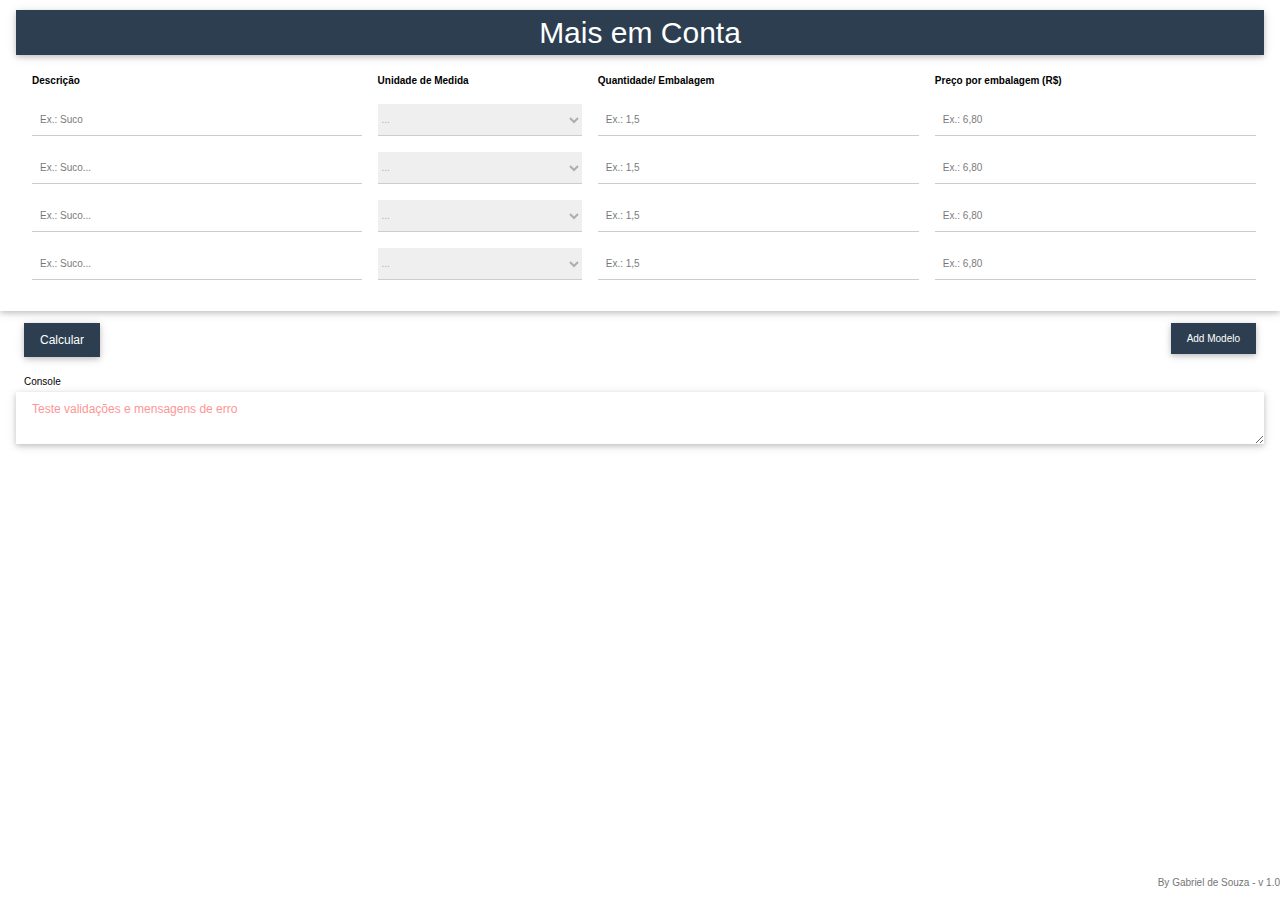
==== index.html @ 3e35a6f6 "Add Project" ====
<!DOCTYPE html>
<html lang="pt-Br">

<head>
    <meta charset="UTF-8">
    <meta http-equiv="X-UA-Compatible" content="ie=edge">

    <!-- PWA related meta tags -->
    <!--  
          <meta name="viewport" content="width=device-width, initial-scale=1.0">
          <meta content="width=device-width, initial-scale=1.0, maximum-scale=1.0, user-scalable=no" name="viewport">
        -->
    <meta content="initial-scale=1.0, maximum-scale=1.0, user-scalable=0" name="viewport">

    <meta name="Description" content="Author: Gabriel de Souza,  
    Occupation: Software Developer, Languages: Abap,  
    Age: 30 years old">

    <!--PWA manifest ANDROID-->
    <link rel="manifest" href="manifest.json">

    <!-- Safari on iOS -->

    <!-- Set title -->
    <meta name="apple-mobile-web-app-title" content="Mais em Conta">

    <!--Set standalone IOS-->
    <meta name="apple-mobile-web-app-capable" content="yes">

    <!--Theme Color IOS-->
    <meta name="apple-mobile-web-app-status-bar-style" content="black">

    <!--Icons IOS-->
    <link rel="apple-touch-icon" sizes="152x152" href="icons/ios/152.png">
    <link rel="apple-touch-icon" sizes="144x144" href="icons/ios/144.png">
    <link rel="apple-touch-icon" sizes="256x256" href="icons/ios/256.png">
    <link rel="apple-touch-icon" sizes="180x180" href="icons/ios/180.png">
    <link rel="apple-touch-icon" sizes="167x167" href="icons/ios/167.png">

    <!--SplashScreen IOS-->
    <link rel="apple-touch-startup-image" href="icons/ios/splash/640x1136.png" media="(device-width: 320px) and (device-height: 568px) and (-webkit-device-pixel-ratio: 2) and (orientation: portrait)">
    <link rel="apple-touch-startup-image" href="icons/ios/splash/750x1294.png" media="(device-width: 375px) and (device-height: 667px) and (-webkit-device-pixel-ratio: 2) and (orientation: portrait)">
    <link rel="apple-touch-startup-image" href="icons/ios/splash/1242x2148.png" media="(device-width: 414px) and (device-height: 736px) and (-webkit-device-pixel-ratio: 3) and (orientation: portrait)">
    <link rel="apple-touch-startup-image" href="icons/ios/splash/1125x2436.png" media="(device-width: 375px) and (device-height: 812px) and (-webkit-device-pixel-ratio: 3) and (orientation: portrait)">
    <link rel="apple-touch-startup-image" href="icons/ios/splash/1536x2048.png" media="(min-device-width: 768px) and (max-device-width: 1024px) and (-webkit-min-device-pixel-ratio: 2) and (orientation: portrait)">
    <link rel="apple-touch-startup-image" href="icons/ios/splash/1668x2224.png" media="(min-device-width: 834px) and (max-device-width: 834px) and (-webkit-min-device-pixel-ratio: 2) and (orientation: portrait)">
    <link rel="apple-touch-startup-image" href="icons/ios/splash/2048x2732.png" media="(min-device-width: 1024px) and (max-device-width: 1024px) and (-webkit-min-device-pixel-ratio: 2) and (orientation: portrait)">


    <!-- Windows related -->
    <!--
    <meta name="msapplication-TileImage" content="icons/icon-144x144.png">
	<meta name="msapplication-TileColor" content="#7FFF00">
	<meta name="theme-color" content="#E0FFFF">
     -->

    <!-- Register service worker -->
    <script src="register-worker.js"></script>


    <title>Mais em Conta</title>

    <!-- Load and run the application -->
    <link rel="stylesheet" href="css/w3.css">
    <link rel="stylesheet" href="css/styles.css">

    <script>
        //Remove as classes css que pintam as linhas de verde
        window.onload = function() {
            for (let i = 1; i <= 4; i++) {
                let linha = document.getElementById('tr_' + i);
                linha.className = "";
            }
        }
    </script>

    <!-- Hotjar Tracking Code for gabrielsouzasys.github.io -->
    <!--    <script>
        (function(h, o, t, j, a, r) {
            h.hj = h.hj || function() {
                (h.hj.q = h.hj.q || []).push(arguments)
            };
            h._hjSettings = {
                hjid: 1033806,
                hjsv: 6
            };
            a = o.getElementsByTagName('head')[0];
            r = o.createElement('script');
            r.async = 1;
            r.src = t + h._hjSettings.hjid + j + h._hjSettings.hjsv;
            a.appendChild(r);
        })(window, document, 'https://static.hotjar.com/c/hotjar-', '.js?sv=');
    </script> -->


    <script src="js/App.js"></script>
    <script src="js/validacao.js"></script>

</head>

<body>
    <div class="w3-container w3-card-2">
        <h2 class="w3-center w3-card-2 gs-grey">Mais em Conta</h2>
        <div class="w3-responsive">
            <table id="myTable" class="w3-table w3-small">
                <thead class="w3-tiny">
                    <tr>
                        <th>Descrição</th>
                        <th>Unidade de Medida</th>
                        <th>Quantidade/ Embalagem</th>
                        <th>Preço por embalagem (R$)</th>
                    </tr>
                </thead>
                <tbody class="w3-tiny">
                    <tr id="tr_1">
                        <td>
                            <input id="desc_0" class="w3-input " value="" placeholder="Ex.: Suco" name="" type="text">
                        </td>
                        <td>
                            <select id="select_0" class="w3-select" name="select01" style="color: #ADADAD" onchange="validaOption()">
                                    <option class="gs-option" value="null" selected="selected">...</option>
                                    <option class="gs-option" value="Lt">Lt  - Litros</option>
                                    <option class="gs-option" value="Ml">Ml  - Mililitros</option>
                                    <option class="gs-option" value="Kg">Kg  - Kilos</option>
                                    <option class="gs-option" value="Gr">Gr  - Gramas</option>
                                    <!-- 
                                        <option class="gs-option" value="Cm">Centímetros</option>
                                        <option class="gs-option" value="Mt">Metros</option>
                                    -->
                                </select>
                        </td>
                        <td>
                            <input id="qtd_0" class="w3-input" placeholder="Ex.: 1,5" name="" type="number" min=0 step="0.0" tooltip="Tamanho da embalagems">
                        </td>
                        <td>
                            <input id="vlr_0" class="w3-input" placeholder="Ex.: 6,80" name="" type="number" step="0,0" hint="valor em Reais">
                        </td>
                    </tr>
                    <tr id="tr_2">
                        <!--   <td>
                            <input id="check_1" class="w3-check w3-tiny" name="checkbox" type="checkbox" checked="true">
                        </td> -->
                        <td>
                            <input id="desc_1" class="w3-input" value="" placeholder="Ex.: Suco..." name="" type="text">
                        </td>
                        <td>
                            <select id="select_1" class="w3-select" name="select01" style="color: #ADADAD" onchange="validaOption()">
                                <option class="gs-option" value="null" selected="selected">...</option>
                                <option class="gs-option" value="Lt">Lt  - Litros</option>
                                <option class="gs-option" value="Ml">Ml  - Mililitros</option>
                                <option class="gs-option" value="Kg">Kg  - Kilos</option>
                                <option class="gs-option" value="Gr">Gr  - Gramas</option>
                                <!-- 
                                    <option class="gs-option" value="Cm">Centímetros</option>
                                    <option class="gs-option" value="Mt">Metros</option>
                               -->
                            </select>
                        </td>
                        <td>
                            <input id="qtd_1" class="w3-input" placeholder="Ex.: 1,5" name="" type="number" min=0 step="0.0" tooltip="Tamanho da embalagems">
                        </td>
                        <td>
                            <input id="vlr_1" class="w3-input" placeholder="Ex.: 6,80" name="" type="number" step="0,0" hint="valor em Reais">
                        </td>
                    </tr>
                    <tr id="tr_3">
                        <!--  <td>
                            <input id="check_2" class="w3-check w3-tiny" name="checkbox" type="checkbox">
                        </td> -->
                        <td>
                            <input id="desc_2" class="w3-input" value="" placeholder="Ex.: Suco..." name="" type="text">
                        </td>
                        <td>
                            <select id="select_2" class="w3-select" name="select01" style="color: #ADADAD" onchange="validaOption()"> 
                                <option class="gs-option" value="null" selected="selected">...</option>
                                <option class="gs-option" value="Lt">Lt  - Litros</option>
                                <option class="gs-option" value="Ml">Ml  - Mililitros</option>
                                <option class="gs-option" value="Kg">Kg  - Kilos</option>
                                <option class="gs-option" value="Gr">Gr  - Gramas</option>
                                <!-- 
                                    <option class="gs-option" value="Cm">Centímetros</option>
                                    <option class="gs-option" value="Mt">Metros</option>
                               -->
                            </select>
                        </td>
                        <td>
                            <input id="qtd_2" class="w3-input" placeholder="Ex.: 1,5" name="" type="number" min=0 step="0.0" tooltip="Tamanho da embalagems">
                        </td>
                        <td>
                            <input id="vlr_2" class="w3-input" placeholder="Ex.: 6,80" name="" type="number" step="0,0" hint="valor em Reais">
                        </td>
                    </tr>
                    <tr id="tr_4">
                        <!--     <td>
                            <input id="check_3" class="w3-check w3-tiny" name="checkbox" type="checkbox">
                        </td> -->
                        <td>
                            <input id="desc_3" class="w3-input" value="" placeholder="Ex.: Suco..." name="" type="text">
                        </td>
                        <td>
                            <select id="select_3" class="w3-select" name="select01" style="color: #ADADAD" onchange="validaOption()">
                                <option class="gs-option" value="null" selected="selected">...</option>
                                <option class="gs-option" value="Lt">Lt  - Litros</option>
                                <option class="gs-option" value="Ml">Ml  - Mililitros</option>
                                <option class="gs-option" value="Kg">Kg  - Kilos</option>
                                <option class="gs-option" value="Gr">Gr  - Gramas</option>
                                <!-- 
                                    <option class="gs-option" value="Cm">Centímetros</option>
                                    <option class="gs-option" value="Mt">Metros</option>
                               -->
                            </select>
                        </td>
                        <td>
                            <input id="qtd_3" class="w3-input" placeholder="Ex.: 1,5" name="" type="number" min=0 step="0.0" tooltip="Tamanho da embalagems">
                        </td>
                        <td>
                            <input id="vlr_3" class="w3-input" placeholder="Ex.: 6,80" name="" type="number" step="0,0" hint="valor em Reais">
                        </td>
                    </tr>

                </tbody>
            </table>
            <br>

            <div class="w3-row">
                <div class="w3-col w3-container" style="width:10%"></div>
                <div class="w3-col w3-container" style="width:80%"></div>
            </div>
        </div>

    </div>
    <div class="w3-row w3-padding-large">

        <button id='gs-btn-calc' class="w3-button w3-card-2 w3-small  gs-grey gs-grey-hover" onclick="startProcess()">Calcular</button>
        <button id='gs-btn-model' class="w3-button w3-card-2 w3-tiny w3-right  gs-grey gs-grey-hover" onclick="setModelo()">Add Modelo</button>

    </div>

    <div class="w3-container">
        <div id="bloco_msg">
            <label class="w3-padding-small w3-tiny">Console</label>
            <textarea class="w3-card w3-input w3-border-0 gs-text-pale-red w3-padding w3-small">Teste validações e mensagens de erro</textarea>
        </div>
        <p class="w3-display-bottomright w3-tiny w3-text-grey">By Gabriel de Souza - v 1.0 </p>
    </div>

</body>

</html>
---- css/styles.css ----
.gs-option {
    color: black;
}

.gs-light-grey {
    color: black;
    background-color: #bdc3c7;
}

.gs-grey {
    color: white;
    background-color: #2c3e50;
}

.gs-green {
    background-color: #22B14C;
}

.gs-grey-hover:hover {
    color: #bdc3c7!important;
    background-color: #2c3e50!important;
}

.gs-text-pale-red {
    color: #fd9696!important;
}

.gs-text-pale-green {
    color: #bffd96!important;
}

.gs-text-pale-yellow {
    color: #fdf396!important;
}
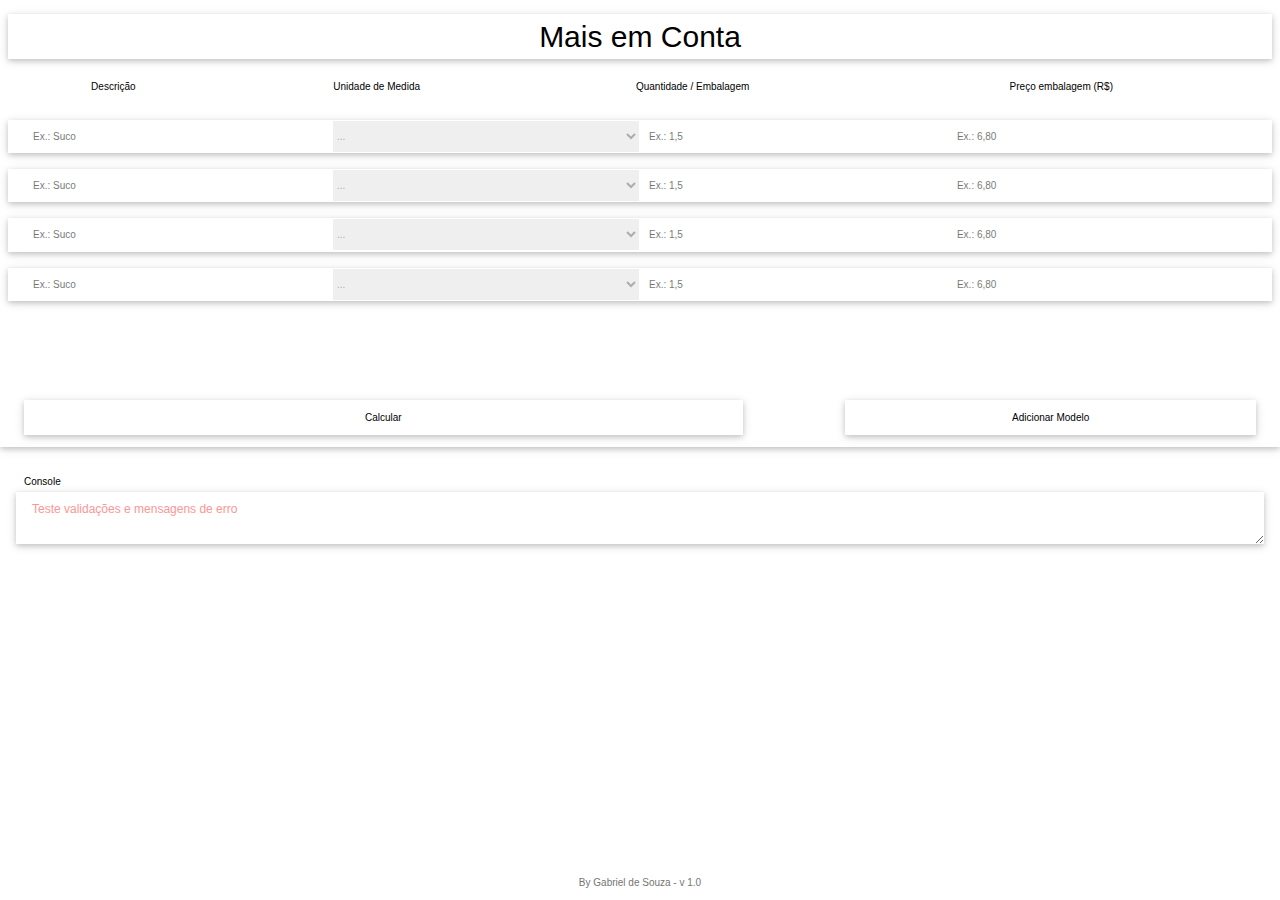
==== commit 51baa5d6: "Versão Official Modificada" ====
--- a/index.html
+++ b/index.html
@@ -54,9 +54,8 @@
 	<meta name="theme-color" content="#E0FFFF">
      -->
 
-    <!-- Register service worker -->
+    <!-- Register service worker-->
     <script src="register-worker.js"></script>
-
 
     <title>Mais em Conta</title>
 
@@ -67,181 +66,336 @@
     <script>
         //Remove as classes css que pintam as linhas de verde
         window.onload = function() {
-            for (let i = 1; i <= 4; i++) {
-                let linha = document.getElementById('tr_' + i);
-                linha.className = "";
-            }
+
+            limparExecucao();
+            /*    for (let i = 1; i <= 4; i++) {
+                    let linha = document.getElementById('tr_' + i);
+                    linha.className = "";
+                }
+            */
         }
     </script>
 
-    <!-- Hotjar Tracking Code for gabrielsouzasys.github.io -->
-    <!--    <script>
-        (function(h, o, t, j, a, r) {
-            h.hj = h.hj || function() {
-                (h.hj.q = h.hj.q || []).push(arguments)
-            };
-            h._hjSettings = {
-                hjid: 1033806,
-                hjsv: 6
-            };
-            a = o.getElementsByTagName('head')[0];
-            r = o.createElement('script');
-            r.async = 1;
-            r.src = t + h._hjSettings.hjid + j + h._hjSettings.hjsv;
-            a.appendChild(r);
-        })(window, document, 'https://static.hotjar.com/c/hotjar-', '.js?sv=');
-    </script> -->
-
-
     <script src="js/App.js"></script>
     <script src="js/validacao.js"></script>
 
 </head>
 
 <body>
+    <div class="w3-container w3-card-2 w3-tiny w3-padding-small">
+        <h2 class="w3-center w3-card-2 gs-dark-blue">Mais em Conta</h2>
+
+        <div class="w3-row">
+            <div class="w3-col l2 m2 s2 w3-center">
+                <p>Descrição</p>
+            </div>
+            <div class="w3-col l3 m3 s3 w3-center">
+                <p> Unidade de Medida </p>
+            </div>
+            <div class="w3-col l3 m3 s3 w3-center">
+                <p>Quantidade / Embalagem</p>
+            </div>
+            <div class="w3-col l4 m4 s4 w3-center">
+                <p>Preço embalagem (R$)</p>
+            </div>
+        </div>
+
+        <div id="row_0" class="w3-row w3-panel w3-card">
+            <div class="w3-col l3 m3 s3 w3-center">
+                <input id="desc_0" class="w3-input w3-border w3-border-white" value="" placeholder="Ex.: Suco" type="text" onkeyup="limparExecucao()" onchange="limparExecucao()">
+            </div>
+
+            <div class="w3-col l3 m3 s3 w3-center">
+                <select id="select_0" class="w3-select w3-border w3-border-white" style="color: #ADADAD" onchange="validaOption()" onkeyup="limparExecucao()">
+                <option class="gs-option" value="null" selected="selected">...</option>
+                <option class="gs-option" value="Lt">Lt - Litros</option>
+                <option class="gs-option" value="Ml">Ml - Mililitros</option>
+                <option class="gs-option" value="Kg">Kg - Kilos</option>
+                <option class="gs-option" value="Gr">Gr - Gramas</option>
+                <!--
+                            <option class="gs-option" value="Cm">Centímetros</option>
+                            <option class="gs-option" value="Mt">Metros</option>
+                        -->
+            </select>
+            </div>
+
+            <div class="w3-col l3 m3 s3 w3-center">
+                <input id="qtd_0" class="w3-input w3-border w3-border-white" placeholder="Ex.: 1,5" type="number" min=0 step="0.0" onchange="limparExecucao()">
+            </div>
+
+            <div class="w3-col l3 m3 s3 w3-center">
+                <input id="vlr_0" class="w3-input w3-border w3-border-white" placeholder="Ex.: 6,80" type="number" step="0,0" onchange="limparExecucao()">
+            </div>
+        </div>
+
+        <div id="row_1" class="w3-row w3-panel w3-card">
+            <div class="w3-col l3 m3 s3 w3-center ">
+                <input id="desc_1" class="w3-input w3-border w3-border-white" value="" placeholder="Ex.: Suco" name="" type="text" onchange="limparExecucao()">
+            </div>
+            <div class="w3-col l3 m3 s3 w3-center">
+                <select id="select_1" class="w3-select w3-border w3-border-white" style="color: #ADADAD" onchange="validaOption()" onkeyup="limparExecucao()">
+                <option class="gs-option" value="null" selected="selected">...</option>
+                <option class="gs-option" value="Lt">Lt - Litros</option>
+                <option class="gs-option" value="Ml">Ml - Mililitros</option>
+                <option class="gs-option" value="Kg">Kg - Kilos</option>
+                <option class="gs-option" value="Gr">Gr - Gramas</option>
+                <!--
+                    <option class="gs-option" value="Cm">Centímetros</option>
+                    <option class="gs-option" value="Mt">Metros</option>
+                -->
+            </select>
+            </div>
+            <div class="w3-col l3 m3 s3 w3-center">
+                <input id="qtd_1" class="w3-input w3-border w3-border-white" placeholder="Ex.: 1,5" name="" type="number" min=0 step="0.0" onchange="limparExecucao()">
+            </div>
+            <div class="w3-col l3 m3 s3 w3-center ">
+                <input id="vlr_1" class="w3-input w3-border w3-border-white" placeholder="Ex.: 6,80" name="" type="number" step="0,0" onchange="limparExecucao()">
+            </div>
+
+        </div>
+
+        <div id="row_2" class="w3-row w3-panel w3-card">
+            <div class="w3-col l3 m3 s3 w3-center">
+                <input id="desc_2" class="w3-input w3-border w3-border-white" value="" placeholder="Ex.: Suco" name="" type="text">
+            </div>
+            <div class="w3-col l3 m3 s3 w3-center">
+                <select id="select_2" class="w3-select w3-border w3-border-white" style="color: #ADADAD" onchange="validaOption()">
+                <option class="gs-option" value="null" selected="selected">...</option>
+                <option class="gs-option" value="Lt">Lt - Litros</option>
+                <option class="gs-option" value="Ml">Ml - Mililitros</option>
+                <option class="gs-option" value="Kg">Kg - Kilos</option>
+                <option class="gs-option" value="Gr">Gr - Gramas</option>
+                <!--
+                    <option class="gs-option" value="Cm">Centímetros</option>
+                    <option class="gs-option" value="Mt">Metros</option>
+                -->
+            </select>
+            </div>
+            <div class="w3-col l3 m3 s3 w3-center">
+                <input id="qtd_2" class="w3-input w3-border w3-border-white" placeholder="Ex.: 1,5" name="" type="number" min=0 step="0.0" tooltip="Tamanho da embalagems">
+            </div>
+            <div class="w3-col l3 m3 s3 w3-center">
+                <input id="vlr_2" class="w3-input w3-border w3-border-white" placeholder="Ex.: 6,80" name="" type="number" step="0,0" hint="Valor em Reais">
+            </div>
+        </div>
+
+        <div id="row_3" class="w3-row w3-panel w3-card">
+            <div class="w3-col l3 m3 s3 w3-center">
+                <input id="desc_3" class="w3-input w3-border w3-border-white" value="" placeholder="Ex.: Suco" type="text">
+            </div>
+            <div class="w3-col l3 m3 s3 w3-center">
+                <select id="select_3" class="w3-select w3-border w3-border-white" style="color: #ADADAD" onchange="validaOption()">
+                <option class="gs-option" value="null" selected="selected">...</option>
+                <option class="gs-option" value="Lt">Lt - Litros</option>
+                <option class="gs-option" value="Ml">Ml - Mililitros</option>
+                <option class="gs-option" value="Kg">Kg - Kilos</option>
+                <option class="gs-option" value="Gr">Gr - Gramas</option>
+                <!--
+                    <option class="gs-option" value="Cm">Centímetros</option>
+                    <option class="gs-option" value="Mt">Metros</option>
+                -->
+            </select>
+            </div>
+            <div class="w3-col l3 m3 s3 w3-center">
+                <input id="qtd_3" class="w3-input w3-border w3-border-white" placeholder="Ex.: 1,5" name="" type="number" min=0 step="0.0" tooltip="Tamanho da embalagems">
+            </div>
+            <div class="w3-col l3 m3 s3 w3-center">
+                <input id="vlr_3" class="w3-input w3-border w3-border-white" placeholder="Ex.: 6,80" name="" type="number" step="0,0" hint="Valor em Reais">
+            </div>
+        </div>
+
+        <br/>
+        <br/>
+        <br/>
+        <br/>
+        <br/>
+
+
+        <!--Botões-->
+        <div class="w3-row w3-padding">
+            <div id="div_calcular" onclick="startProcess()" class="w3-col l7 m7 s7  w3-card-2 w3-tiny gs-dark-blue">
+              <p class="w3-center">Calcular</p>
+            </div>
+
+            <div class="w3-col l1 m1 s1">
+                <p></p>
+            </div>
+
+            <div id="div_modelo" onclick="setModelo()" class="w3-col l4 m4 s4 w3-card-2 w3-tiny gs-dark-blue">
+                <!--id='gs-btn-model' id='gs-btn-calc'  gs-dark-blue-hover  gs-dark-blue-hover-->
+                <p class="w3-center">Adicionar Modelo</p>
+
+            </div>
+        </div>
+    </div>
+
+
+    <br>
+
+    <!--
     <div class="w3-container w3-card-2">
         <h2 class="w3-center w3-card-2 gs-grey">Mais em Conta</h2>
         <div class="w3-responsive">
             <table id="myTable" class="w3-table w3-small">
                 <thead class="w3-tiny">
                     <tr>
-                        <th>Descrição</th>
-                        <th>Unidade de Medida</th>
-                        <th>Quantidade/ Embalagem</th>
+                        <th>Descrição </th>
+                        <th>Unidade de Medida </th>
+                        <th>Quantidade/ Embalagem </th>
                         <th>Preço por embalagem (R$)</th>
                     </tr>
                 </thead>
+
+
                 <tbody class="w3-tiny">
                     <tr id="tr_1">
                         <td>
                             <input id="desc_0" class="w3-input " value="" placeholder="Ex.: Suco" name="" type="text">
                         </td>
                         <td>
-                            <select id="select_0" class="w3-select" name="select01" style="color: #ADADAD" onchange="validaOption()">
-                                    <option class="gs-option" value="null" selected="selected">...</option>
-                                    <option class="gs-option" value="Lt">Lt  - Litros</option>
-                                    <option class="gs-option" value="Ml">Ml  - Mililitros</option>
-                                    <option class="gs-option" value="Kg">Kg  - Kilos</option>
-                                    <option class="gs-option" value="Gr">Gr  - Gramas</option>
-                                    <!-- 
-                                        <option class="gs-option" value="Cm">Centímetros</option>
-                                        <option class="gs-option" value="Mt">Metros</option>
-                                    -->
-                                </select>
-                        </td>
-                        <td>
-                            <input id="qtd_0" class="w3-input" placeholder="Ex.: 1,5" name="" type="number" min=0 step="0.0" tooltip="Tamanho da embalagems">
-                        </td>
-                        <td>
-                            <input id="vlr_0" class="w3-input" placeholder="Ex.: 6,80" name="" type="number" step="0,0" hint="valor em Reais">
-                        </td>
-                    </tr>
-                    <tr id="tr_2">
-                        <!--   <td>
-                            <input id="check_1" class="w3-check w3-tiny" name="checkbox" type="checkbox" checked="true">
-                        </td> -->
-                        <td>
-                            <input id="desc_1" class="w3-input" value="" placeholder="Ex.: Suco..." name="" type="text">
-                        </td>
-                        <td>
-                            <select id="select_1" class="w3-select" name="select01" style="color: #ADADAD" onchange="validaOption()">
+                        -->
+
+
+    <!--
+                        <select id="select_0" class="w3-select" name="select01" style="color: #ADADAD" onchange="validaOption()">
                                 <option class="gs-option" value="null" selected="selected">...</option>
                                 <option class="gs-option" value="Lt">Lt  - Litros</option>
                                 <option class="gs-option" value="Ml">Ml  - Mililitros</option>
                                 <option class="gs-option" value="Kg">Kg  - Kilos</option>
                                 <option class="gs-option" value="Gr">Gr  - Gramas</option>
-                                <!-- 
+                             -->
+    <!--
+    <option class="gs-option" value="Cm">Centímetros</option>
+    <option class="gs-option" value="Mt">Metros</option>
+-->
+
+    <!--
+       </select>
+</td>
+<td>
+   <input id="qtd_0" class="w3-input" placeholder="Ex.: 1,5" name="" type="number" min=0 step="0.0" tooltip="Tamanho da embalagems">
+</td>
+<td>
+   <input id="vlr_0" class="w3-input" placeholder="Ex.: 6,80" name="" type="number" step="0,0" hint="valor em Reais">
+</td>
+</tr>
+<tr id="tr_2">
+
+-->
+    <!--   <td>
+    <input id="check_1" class="w3-check w3-tiny" name="checkbox" type="checkbox" checked="true">
+</td> -->
+
+    <!--
+                    <td>
+                        <input id="desc_1" class="w3-input" value="" placeholder="Ex.: Suco..." name="" type="text">
+                    </td>
+                    <td>
+                        <select id="select_1" class="w3-select" name="select01" style="color: #ADADAD" onchange="validaOption()">
+                            <option class="gs-option" value="null" selected="selected">...</option>
+                            <option class="gs-option" value="Lt">Lt  - Litros</option>
+                            <option class="gs-option" value="Ml">Ml  - Mililitros</option>
+                            <option class="gs-option" value="Kg">Kg  - Kilos</option>
+                            <option class="gs-option" value="Gr">Gr  - Gramas</option>
+                       -->
+    <!--
                                     <option class="gs-option" value="Cm">Centímetros</option>
                                     <option class="gs-option" value="Mt">Metros</option>
                                -->
-                            </select>
-                        </td>
-                        <td>
-                            <input id="qtd_1" class="w3-input" placeholder="Ex.: 1,5" name="" type="number" min=0 step="0.0" tooltip="Tamanho da embalagems">
-                        </td>
-                        <td>
-                            <input id="vlr_1" class="w3-input" placeholder="Ex.: 6,80" name="" type="number" step="0,0" hint="valor em Reais">
-                        </td>
-                    </tr>
-                    <tr id="tr_3">
-                        <!--  <td>
+    <!--          </select>
+      </td>
+      <td>
+          <input id="qtd_1" class="w3-input" placeholder="Ex.: 1,5" name="" type="number" min=0 step="0.0" tooltip="Tamanho da embalagems">
+      </td>
+      <td>
+          <input id="vlr_1" class="w3-input" placeholder="Ex.: 6,80" name="" type="number" step="0,0" hint="valor em Reais">
+      </td>
+  </tr>
+  <tr id="tr_3">
+  -->
+    <!--  <td>
                             <input id="check_2" class="w3-check w3-tiny" name="checkbox" type="checkbox">
                         </td> -->
-                        <td>
-                            <input id="desc_2" class="w3-input" value="" placeholder="Ex.: Suco..." name="" type="text">
-                        </td>
-                        <td>
-                            <select id="select_2" class="w3-select" name="select01" style="color: #ADADAD" onchange="validaOption()"> 
-                                <option class="gs-option" value="null" selected="selected">...</option>
-                                <option class="gs-option" value="Lt">Lt  - Litros</option>
-                                <option class="gs-option" value="Ml">Ml  - Mililitros</option>
-                                <option class="gs-option" value="Kg">Kg  - Kilos</option>
-                                <option class="gs-option" value="Gr">Gr  - Gramas</option>
-                                <!-- 
+
+    <!--
+ <td>
+     <input id="desc_2" class="w3-input" value="" placeholder="Ex.: Suco..." name="" type="text">
+ </td>
+ <td>
+     <select id="select_2" class="w3-select" name="select01" style="color: #ADADAD" onchange="validaOption()">
+         <option class="gs-option" value="null" selected="selected">...</option>
+         <option class="gs-option" value="Lt">Lt  - Litros</option>
+         <option class="gs-option" value="Ml">Ml  - Mililitros</option>
+         <option class="gs-option" value="Kg">Kg  - Kilos</option>
+         <option class="gs-option" value="Gr">Gr  - Gramas</option>
+  -->
+    <!--
                                     <option class="gs-option" value="Cm">Centímetros</option>
                                     <option class="gs-option" value="Mt">Metros</option>
                                -->
-                            </select>
-                        </td>
-                        <td>
-                            <input id="qtd_2" class="w3-input" placeholder="Ex.: 1,5" name="" type="number" min=0 step="0.0" tooltip="Tamanho da embalagems">
-                        </td>
-                        <td>
-                            <input id="vlr_2" class="w3-input" placeholder="Ex.: 6,80" name="" type="number" step="0,0" hint="valor em Reais">
-                        </td>
-                    </tr>
-                    <tr id="tr_4">
-                        <!--     <td>
+    <!--             </select>
+         </td>
+         <td>
+             <input id="qtd_2" class="w3-input" placeholder="Ex.: 1,5" name="" type="number" min=0 step="0.0" tooltip="Tamanho da embalagems">
+         </td>
+         <td>
+             <input id="vlr_2" class="w3-input" placeholder="Ex.: 6,80" name="" type="number" step="0,0" hint="valor em Reais">
+         </td>
+     </tr>
+     <tr id="tr_4">
+   -->
+    <!--     <td>
                             <input id="check_3" class="w3-check w3-tiny" name="checkbox" type="checkbox">
                         </td> -->
-                        <td>
-                            <input id="desc_3" class="w3-input" value="" placeholder="Ex.: Suco..." name="" type="text">
-                        </td>
-                        <td>
-                            <select id="select_3" class="w3-select" name="select01" style="color: #ADADAD" onchange="validaOption()">
-                                <option class="gs-option" value="null" selected="selected">...</option>
-                                <option class="gs-option" value="Lt">Lt  - Litros</option>
-                                <option class="gs-option" value="Ml">Ml  - Mililitros</option>
-                                <option class="gs-option" value="Kg">Kg  - Kilos</option>
-                                <option class="gs-option" value="Gr">Gr  - Gramas</option>
-                                <!-- 
+    <!--               <td>
+                   <input id="desc_3" class="w3-input" value="" placeholder="Ex.: Suco..." name="" type="text">
+               </td>
+               <td>
+                   <select id="select_3" class="w3-select" name="select01" style="color: #ADADAD" onchange="validaOption()">
+                       <option class="gs-option" value="null" selected="selected">...</option>
+                       <option class="gs-option" value="Lt">Lt  - Litros</option>
+                       <option class="gs-option" value="Ml">Ml  - Mililitros</option>
+                       <option class="gs-option" value="Kg">Kg  - Kilos</option>
+                       <option class="gs-option" value="Gr">Gr  - Gramas</option>
+          -->
+    <!--
                                     <option class="gs-option" value="Cm">Centímetros</option>
                                     <option class="gs-option" value="Mt">Metros</option>
                                -->
-                            </select>
-                        </td>
-                        <td>
-                            <input id="qtd_3" class="w3-input" placeholder="Ex.: 1,5" name="" type="number" min=0 step="0.0" tooltip="Tamanho da embalagems">
-                        </td>
-                        <td>
-                            <input id="vlr_3" class="w3-input" placeholder="Ex.: 6,80" name="" type="number" step="0,0" hint="valor em Reais">
-                        </td>
-                    </tr>
-
-                </tbody>
-            </table>
-            <br>
-
-            <div class="w3-row">
-                <div class="w3-col w3-container" style="width:10%"></div>
-                <div class="w3-col w3-container" style="width:80%"></div>
-            </div>
-        </div>
-
-    </div>
-    <div class="w3-row w3-padding-large">
-
-        <button id='gs-btn-calc' class="w3-button w3-card-2 w3-small  gs-grey gs-grey-hover" onclick="startProcess()">Calcular</button>
-        <button id='gs-btn-model' class="w3-button w3-card-2 w3-tiny w3-right  gs-grey gs-grey-hover" onclick="setModelo()">Add Modelo</button>
-
-    </div>
+    <!--                 </select>
+              </td>
+              <td>
+                  <input id="qtd_3" class="w3-input" placeholder="Ex.: 1,5" name="" type="number" min=0 step="0.0" tooltip="Tamanho da embalagems">
+              </td>
+              <td>
+                  <input id="vlr_3" class="w3-input" placeholder="Ex.: 6,80" name="" type="number" step="0,0" hint="valor em Reais">
+              </td>
+          </tr>
+
+      </tbody>
+  </table>
+  <br>
+  <div class="w3-row">
+      <div class="w3-col w3-container" style="width:10%"></div>
+      <div class="w3-col w3-container" style="width:80%"></div>
+  </div>
+</div>
+
+</div>
+<div class="w3-row w3-padding-large">
+
+<button id='gs-btn-calc' class="w3-button w3-card-2 w3-small  gs-grey gs-grey-hover" onclick="startProcess()">Calcular</button>
+<button id='gs-btn-model' class="w3-button w3-card-2 w3-tiny w3-right  gs-grey gs-grey-hover" onclick="setModelo()">Add Modelo</button>
+
+</div>
+-->
 
     <div class="w3-container">
         <div id="bloco_msg">
             <label class="w3-padding-small w3-tiny">Console</label>
             <textarea class="w3-card w3-input w3-border-0 gs-text-pale-red w3-padding w3-small">Teste validações e mensagens de erro</textarea>
         </div>
-        <p class="w3-display-bottomright w3-tiny w3-text-grey">By Gabriel de Souza - v 1.0 </p>
+        <p class="w3-display-bottommiddle w3-tiny w3-text-grey ">By Gabriel de Souza - v 1.0 </p>
     </div>
 
 </body>
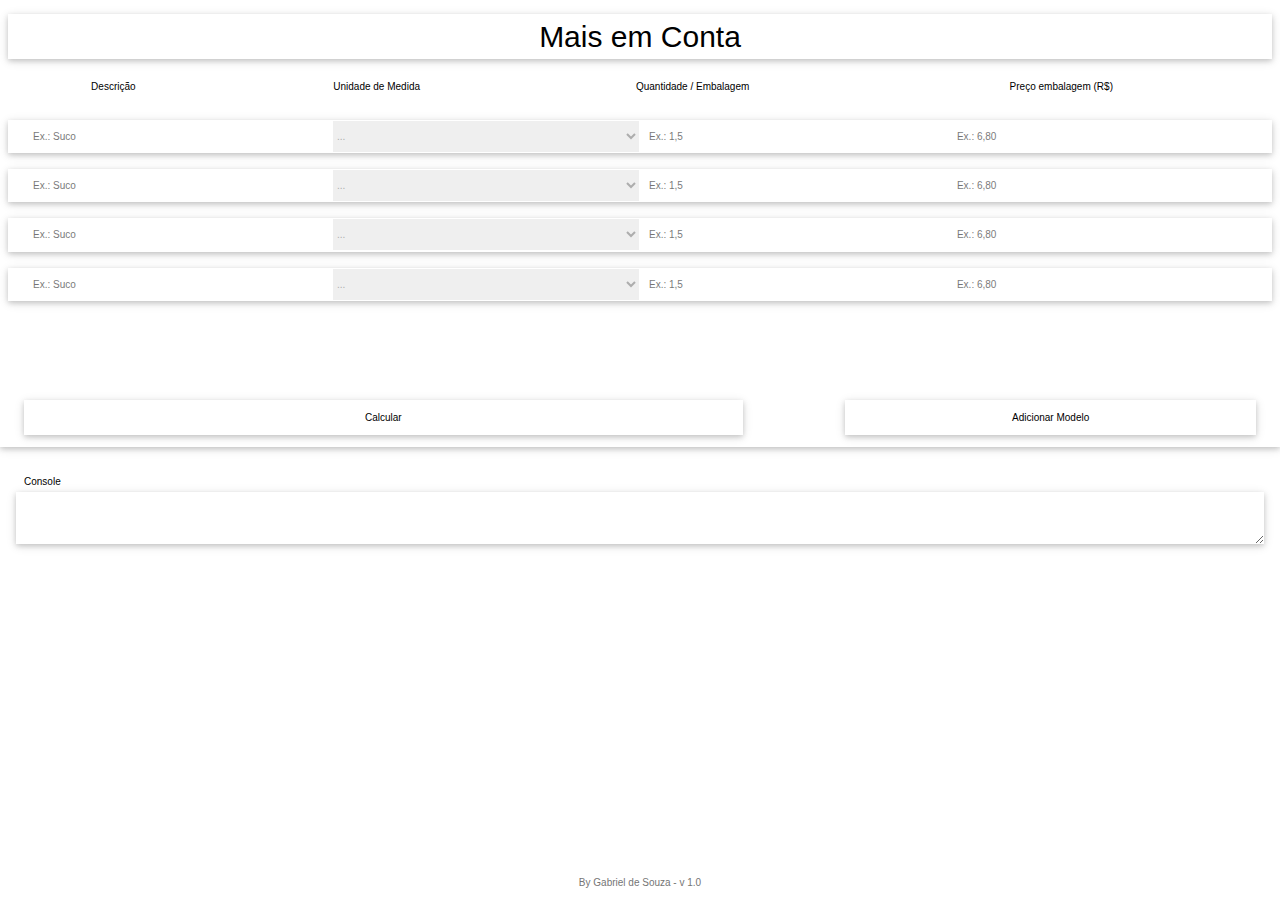
==== commit 85a77636: "ajustes console" ====
--- a/index.html
+++ b/index.html
@@ -393,7 +393,7 @@
     <div class="w3-container">
         <div id="bloco_msg">
             <label class="w3-padding-small w3-tiny">Console</label>
-            <textarea class="w3-card w3-input w3-border-0 gs-text-pale-red w3-padding w3-small">Teste validações e mensagens de erro</textarea>
+            <textarea id="id_console" readonly class="w3-card w3-input w3-border-0 gs-text-pale-red w3-padding w3-small"></textarea>
         </div>
         <p class="w3-display-bottommiddle w3-tiny w3-text-grey ">By Gabriel de Souza - v 1.0 </p>
     </div>
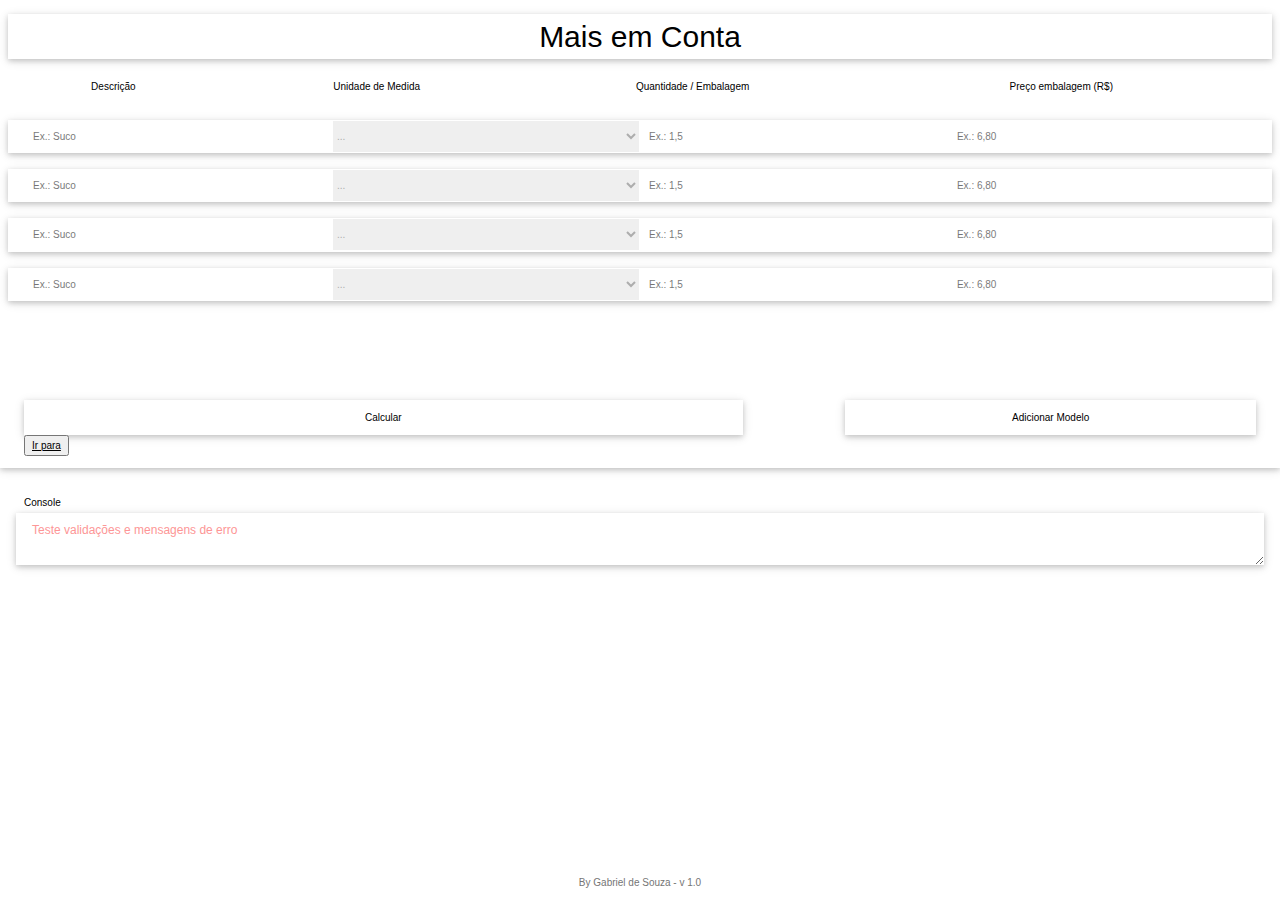
==== commit b56d7f91: "testes ajax" ====
--- a/index.html
+++ b/index.html
@@ -214,7 +214,7 @@
         <!--Botões-->
         <div class="w3-row w3-padding">
             <div id="div_calcular" onclick="startProcess()" class="w3-col l7 m7 s7  w3-card-2 w3-tiny gs-dark-blue">
-              <p class="w3-center">Calcular</p>
+                <p class="w3-center">Calcular</p>
             </div>
 
             <div class="w3-col l1 m1 s1">
@@ -226,6 +226,9 @@
                 <p class="w3-center">Adicionar Modelo</p>
 
             </div>
+
+            <button onclick="set_nomes()"><a href="pagina1.html">Ir para</a></button>
+
         </div>
     </div>
 
@@ -393,7 +396,7 @@
     <div class="w3-container">
         <div id="bloco_msg">
             <label class="w3-padding-small w3-tiny">Console</label>
-            <textarea id="id_console" readonly class="w3-card w3-input w3-border-0 gs-text-pale-red w3-padding w3-small"></textarea>
+            <textarea class="w3-card w3-input w3-border-0 gs-text-pale-red w3-padding w3-small">Teste validações e mensagens de erro</textarea>
         </div>
         <p class="w3-display-bottommiddle w3-tiny w3-text-grey ">By Gabriel de Souza - v 1.0 </p>
     </div>
